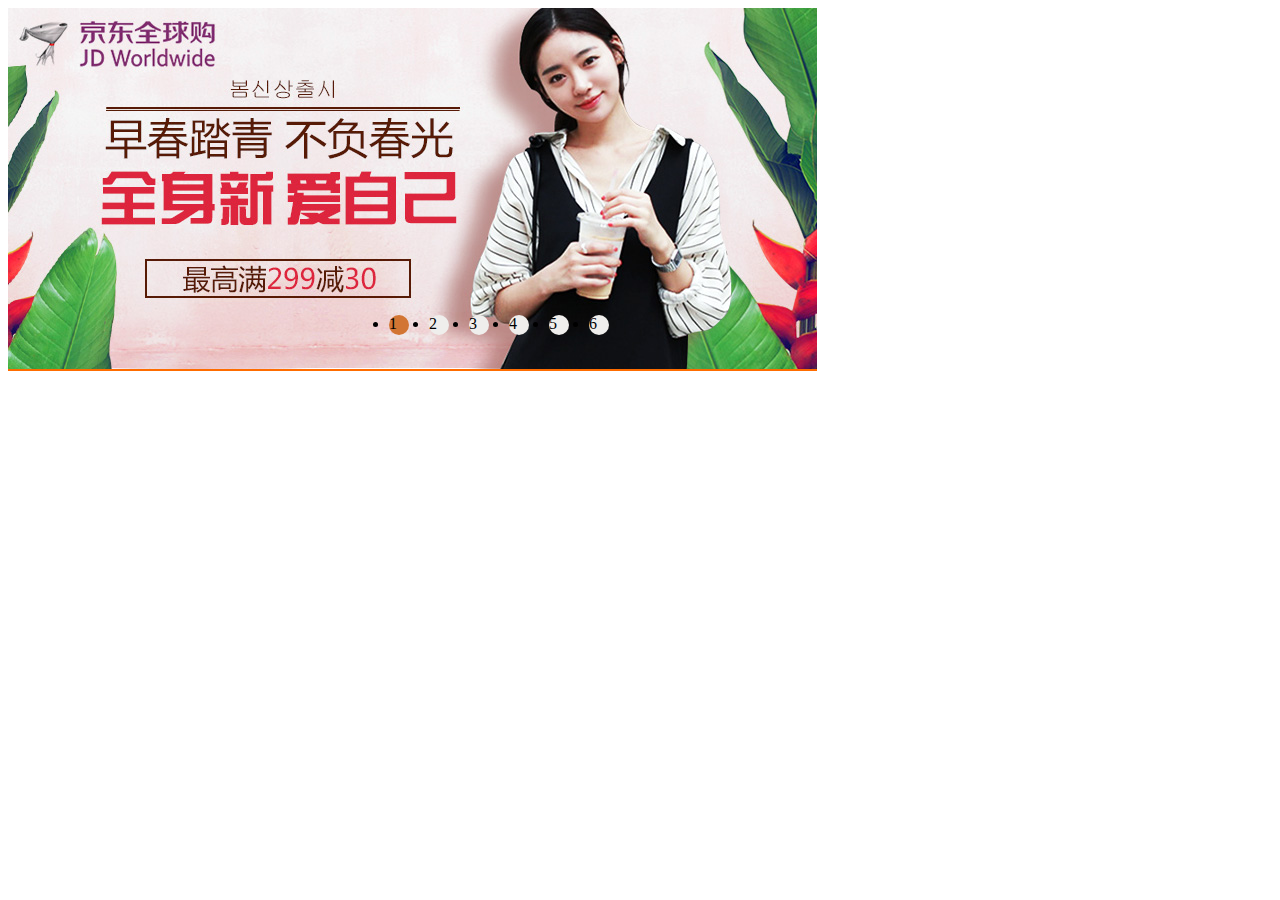
==== 1/html/1.html @ f28c3496 "s" ====
<!DOCTYPE html>
<html lang="en">
<head>
    <meta charset="UTF-8">
    <title>index</title>
    <style type="text/css">
    	.ccc
{
	float: left;
	width: 809px;
	height: 551px;
}
.box
{
	height: 361px;
	width: 809px;
	border-bottom: 2px solid #fe6c00;
	position: relative;
	overflow: hidden;
}
.slider
{
	height: 361px;
	width: 6472px;
	position: absolute;
	left:-809px;
}
.slide
{
	width: 809px;
	height: 361px;
    overflow: hidden;
    float: left;
}
.box>span
{
	display: block;
	width: 55px;
	height: 55px;
	text-align: center;
	cursor: pointer;
	font-weight: bolder;
	color: #dabed3;
	top: 147px;
	line-height: 40px;
	background-color: white;
	font-size: 70px;
	position: absolute;
    opacity: 0;
}
#left
{
	left: 17px;
}
#right
{
	right: 17px;
}


.nav{
	position: absolute;
	left: 331px;
	bottom: 18px;
}
.nav>li
{
	float: left;
	width: 20px;
	height: 20px;
	background: #efeeec;
	cursor: pointer;
	margin:0 10px;
	border-radius: 50%;
}
.nav .active
{

	background-color: #d27533;
	
}

    </style>
    <link rel="stylesheet" type="text/css" href="../css/index.css">
</head>
<body>
	<div class="ccc">
	      	<div  class="box" id="box">
	      		<div  class="slider" id="slider">
	      			<div class="slide"><img src="../任务所需小图/img/bann6.png" alt=""></div>
	      			<div class="slide"><img src="../任务所需小图/img/bann1.jpeg" alt=""></div>
	      			<div class="slide"><img src="../任务所需小图/img/bann2.jpeg" alt=""></div>
	      			<div class="slide"><img src="../任务所需小图/img/bann3.jpeg" alt=""></div>
	      			<div class="slide"><img src="../任务所需小图/img/bann4.jpeg" alt=""></div>
	      			<div class="slide"><img src="../任务所需小图/img/bann5.jpeg" alt=""></div>
	      			<div class="slide"><img src="../任务所需小图/img/bann6.png" alt=""></div>
	      			<div class="slide"><img src="../任务所需小图/img/bann1.jpeg" alt=""></div>
	      		</div> 
	      		<span id="left"><</span>
	      		<span id="right">></span>
	      		<ul class="nav" id="nav">
	      			<li class="active">1</li>
	      			<li>2</li>
	   				<li>3</li>
	   				<li>4</li>
	   				<li>5</li>
	  				<li>6</li>
      			</ul>    		   		
	      	</div>
	      </div>
</body>
<script type="text/javascript">
		var slider=document.getElementById('slider');
		var box=document.getElementById('box');
	    var left=document.getElementById('left');
	    var right=document.getElementById('right');
	    var oNavlist=document.getElementById('nav').children;
	    var index=1;
	    box.onmouseover=function(){
        clearInterval(timer);
        animate(left,{opacity:50});
        animate(right,{opacity:50});
	    }
	    box.onmouseout=function(){
		    animate(left,{opacity:0});
		    animate(right,{opacity:0});
            timer=setInterval(next,3000);
	    }
	    function next(){
	    	index++;console.log('index='+index);
	    	animate(slider,{left:-809*index},function(){
	    		if(index==7){
	    			slider.style.left='-809px';
	    			index=1;
	    		}
	    	});
	    	navChange();
	    }
	    function prev(){
	    	index--;
	    	animate(slider,{left:-809*index},function(){
	    		if(index==0)
	    		{
	    			slider.style.left='4854px';
	    			index=6;
	    		}
	    	});
	    	navChange();
	    }
	    var timer=setInterval(next,3000);
	    right.onclick=next;
	    left.onclick=prev;
	    for(var i=0;i<oNavlist.length;i++)
	    {
		   oNavlist[i].index=i;
		   oNavlist[i].onclick=function(){
			index=this.index+1;
			animate(slider,{left:-809*index});
			navChange();
		  }
	    }
	    function navChange(){
		for(var i=0;i<oNavlist.length;i++)
		{
			oNavlist[i].className='';
		}
		if(index==7)
		{
			oNavlist[0].className='active';
		}
		else if(index==0)
		{
			oNavlist[5].className='active';
		}
		else
		{
			oNavlist[index-1].className='active';
		}
		
	}
	function animate(obj,json,callback){
		clearInterval(obj.timer);
		obj.timer = setInterval(function(){
		var isStop = true;
		for(var attr in json){
				if(attr=='opacity'){
					var now = parseInt(getStyle(obj,attr)*100);
				}else{
					var now = parseInt(getStyle(obj,attr));	
				}
				var speed = (json[attr]-now)/20;
				// var speed = (json[attr] - now) / 8;
				speed = speed>0?Math.ceil(speed):Math.floor(speed);
				var current = now+speed;
				if(json[attr]!==current){
					isStop=false;
				}				
					if(attr=='opacity'){
						obj.style[attr] = (now+speed)/100;
					}else{
						obj.style[attr] = now+speed+'px';
					}									
			}	
			if(isStop){
					clearInterval(obj.timer)
					callback&&callback();
				}	
							
		},10);
		
	}
	function getStyle(obj,style){
		if(getComputedStyle(obj)){
			return getComputedStyle(obj)[style];
		}else{
			obj.currentStyle[style];
		}		
	}
	</script>
</html>
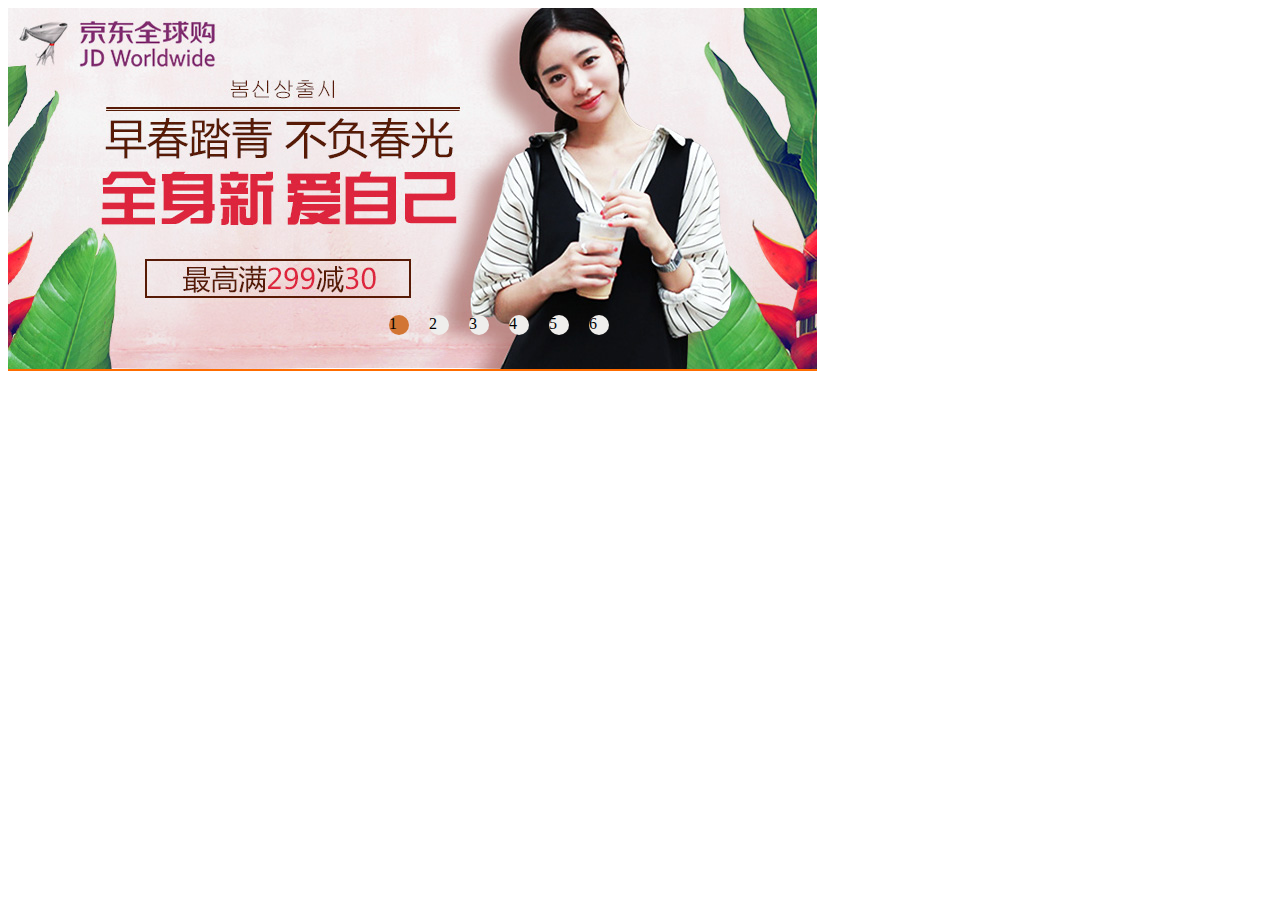
==== commit 1b966b4c: "hs" ====
--- a/1/html/1.html
+++ b/1/html/1.html
@@ -9,6 +9,10 @@
 	float: left;
 	width: 809px;
 	height: 551px;
+}
+li
+{
+    list-style-type: none;
 }
 .box
 {
